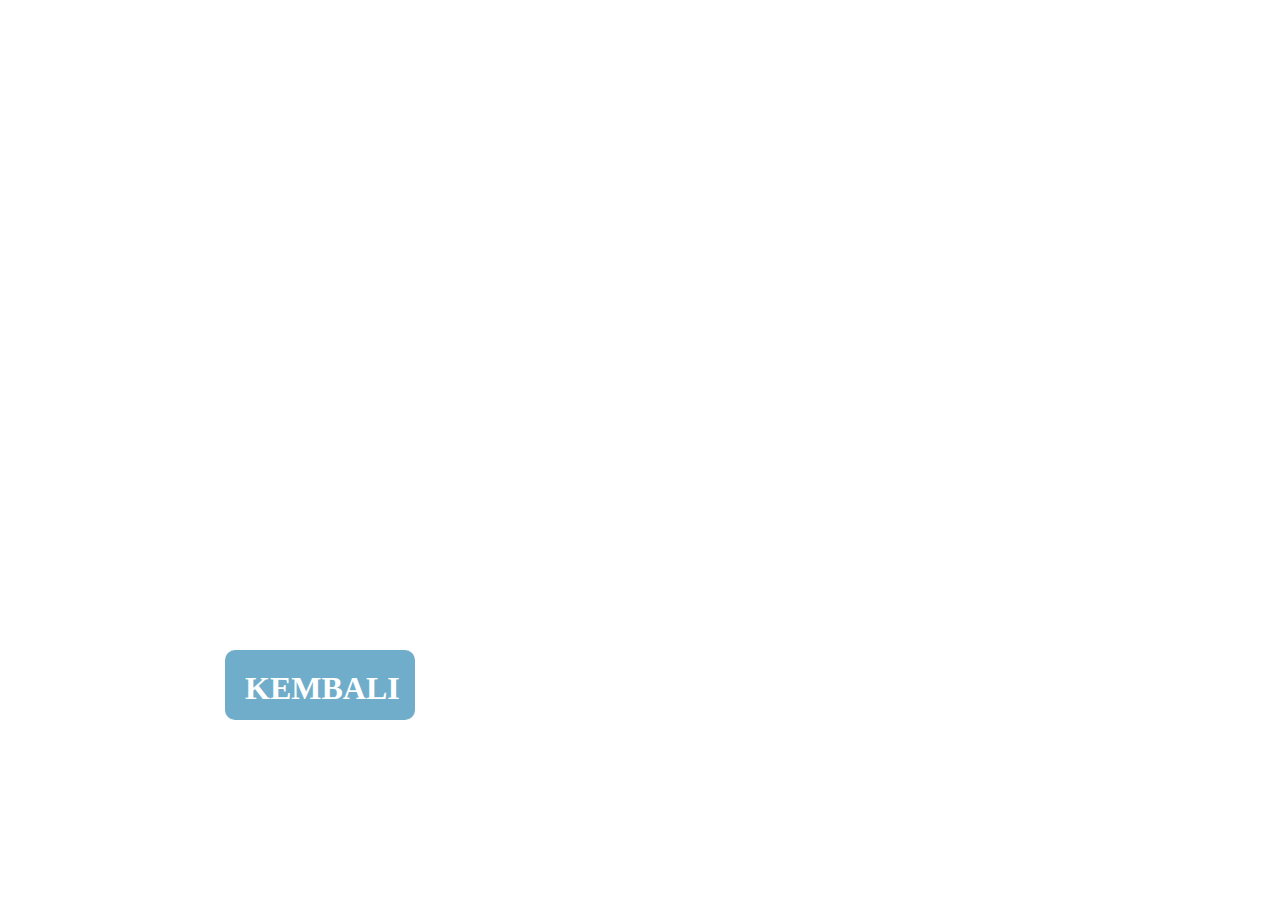
==== index.html @ e83fb7ea "Update and rename kero.html to index.html" ====
<!DOCTYPE html>
<html lang="en">
<head>
    <meta charset="UTF-8">
    <meta http-equiv="X-UA-Compatible" content="IE=edge">
    <meta name="viewport" content="width=device-width, initial-scale=1.0">
    <title>MIDO KEROPI</title>
    <link rel="stylesheet" href="kero.css">
</head>
<body>
    <div class="art">
        <div class="head">
            <div class="che1"></div>
            <div class="che2"></div>
            <div class="mouthr"></div>
            <div class="mouthl"></div>
        </div>

        <div class="eye1"></div>
        <div class="eye2"></div>
        <div class="dot1"></div>
        <div class="dot2"></div>

        <div class="leg1"></div>
        <div class="leg2"></div>

        <span class="clip1"></span>
        <span class="clip2"></span>
        <span class="clip3"></span>
        <span class="clip4"></span>
        
        <div class="ch1"></div>
        <div class="ch2"></div>
        <div class="wh1"></div>
        <div class="wh2"></div>
    </div>

    <div>
        <a style="background-color: rgba(49, 137, 179, 0.699);
        font-weight: 700;
        font-size: 2rem;
        position: absolute;
        top: 650px;
        left: 25vh;
      height: 30px;
      width: 150px;
      border-radius: 10px;
      text-decoration: none;
      color: rgb(255, 255, 255);
      font-weight: 10rem;
      padding: 20px;" href="../index.html" >KEMBALI</a>
      </div>

</body>
</html>
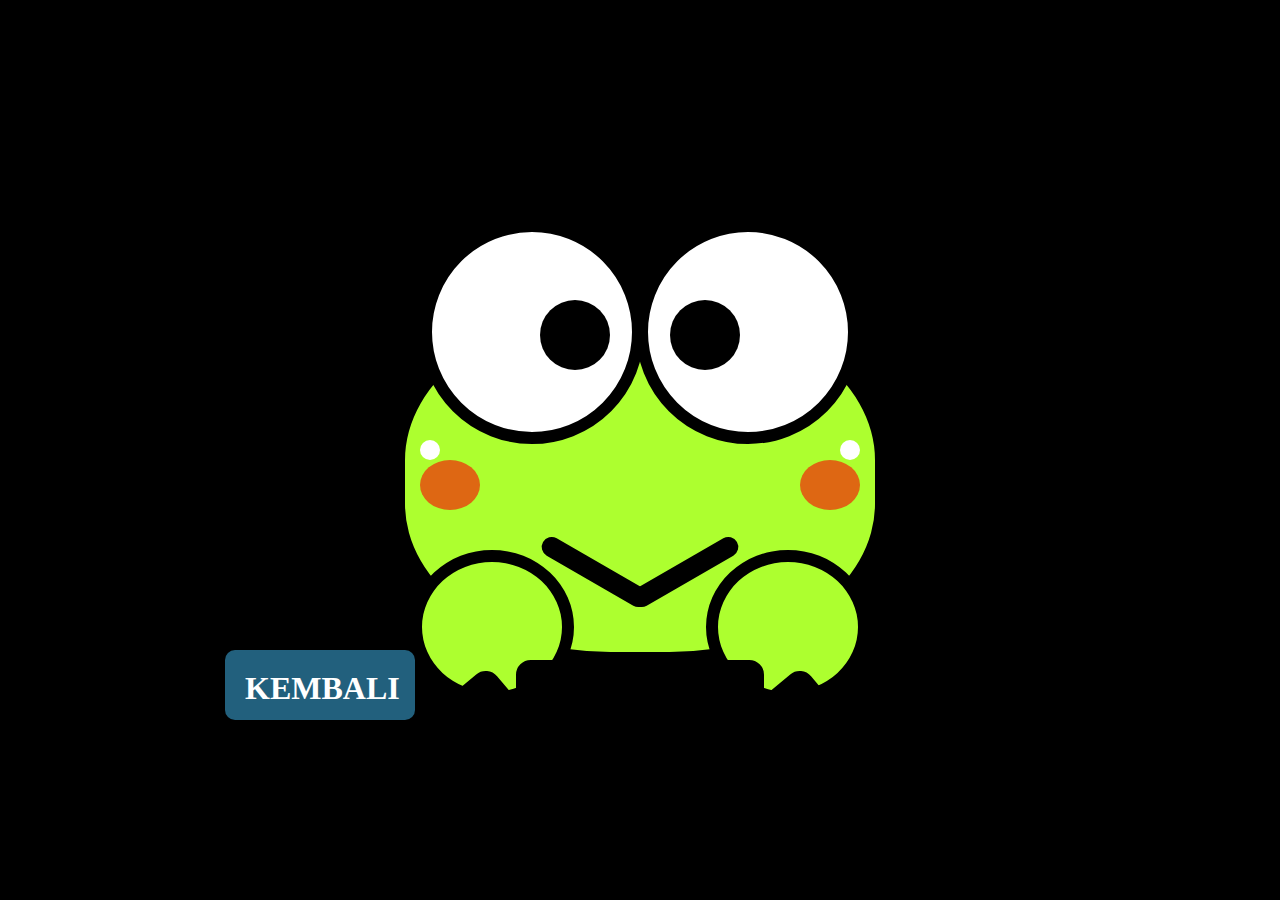
==== commit f2754a8c: "Update index.html" ====
--- a/index.html
+++ b/index.html
@@ -48,7 +48,7 @@
       text-decoration: none;
       color: rgb(255, 255, 255);
       font-weight: 10rem;
-      padding: 20px;" href="../index.html" >KEMBALI</a>
+      padding: 20px;" href="https://ridwanyoku.github.io" >KEMBALI</a>
       </div>
 
 </body>
--- a/kero.css
+++ b/kero.css
@@ -0,0 +1,173 @@
+body{
+    margin: 20vh;
+    padding: 0;
+    background-color: rgb(0, 0, 0);
+}
+
+.art{
+    position: absolute;
+    text-align: center;
+    background-color: rgb(0, 0, 0);
+    height: 500px;
+    width: 500px;
+    top: 50%;
+    left: 50%;
+    transform: translate(-50%,-50%);
+}
+
+.head{
+    position: absolute;
+    background-color: greenyellow;
+    height: 340px;
+    width: 470px;
+    left: 3px;
+    top: 100px;
+    border-radius: 44%;
+    border: solid black 12px;
+}
+
+.mouthr, .mouthl {
+    background-color: rgb(0, 0, 0);
+    position: absolute;
+    height: 0px;
+    width: 100px;
+    z-index: 2;
+    border-radius: 20px;
+    top: 250px;
+    border: solid black 10px;
+}
+
+.mouthl{
+    left: 130px;
+    transform: rotate(30deg);
+}
+
+.mouthr{
+    right: 130px;
+    transform: rotate(-30deg);
+}
+
+.ch1, .ch2{
+    background-color: rgba(255, 0, 0, 0.598);
+    position: absolute;
+    height: 50px;
+    width: 60px;
+    border-radius: 100%;
+    top: 260px;
+}
+
+.ch1{
+    left: 30px;
+}
+
+.ch2{
+    right: 30px;
+}
+
+.wh1, .wh2{
+    background-color: rgb(255, 255, 255);
+    position: absolute;
+    height: 20px;
+    width: 20px;
+    border-radius: 100%;
+    top: 240px;
+}
+
+.wh1{
+    left: 30px;
+}
+
+.wh2{
+    right: 30px;
+}
+
+.eye1, .eye2{
+    position: absolute;
+    background-color: rgb(255, 255, 255);
+    height: 200px;
+    width: 200px;
+    top: 20px;
+    border-radius: 50%;
+    border: solid black 12px;
+}
+
+.eye1{
+    left: 30px;
+    
+}
+
+.eye2{
+    right: 30px;
+}
+
+.dot1, .dot2{
+        position: absolute;
+        background-color: rgb(0, 0, 0);
+        height: 70px;
+        width: 70px;
+        top: 20px;
+        border-radius: 50%;
+    }
+
+    .dot1{
+        left: 150px;
+        top: 100px;
+    }
+
+    .dot2{
+        right: 150px;
+        top: 100px;
+    }
+
+
+         .leg1, .leg2{
+            position: absolute;
+            background-color: greenyellow;
+            height: 130px;
+            width: 140px;
+            top: 20px;
+            border-radius: 50%;
+            top: 350px;
+            border: solid black 12px;
+        }
+
+        .leg1{
+            left: 20px;
+        }
+        
+        .leg2{
+            right: 20px;
+        }
+
+        
+span{
+    position: absolute;
+    background-color: rgb(0, 0, 0);
+    height: 50px;
+    width: 50px;
+    border: solid black 12px;
+    border-radius: 30% 50% 100% 50%;
+}
+
+.clip1{
+    top: 460px;
+    right: 300px;
+}
+
+.clip2{
+    top: 480px;
+    right: 370px;
+    transform: rotate(50deg);
+}
+
+.clip3{
+    top: 460px;
+    left: 300px;
+    transform: rotate(90deg);
+}
+
+.clip4{
+    top: 480px;
+    left: 370px;
+    transform: rotate(50deg);
+}
